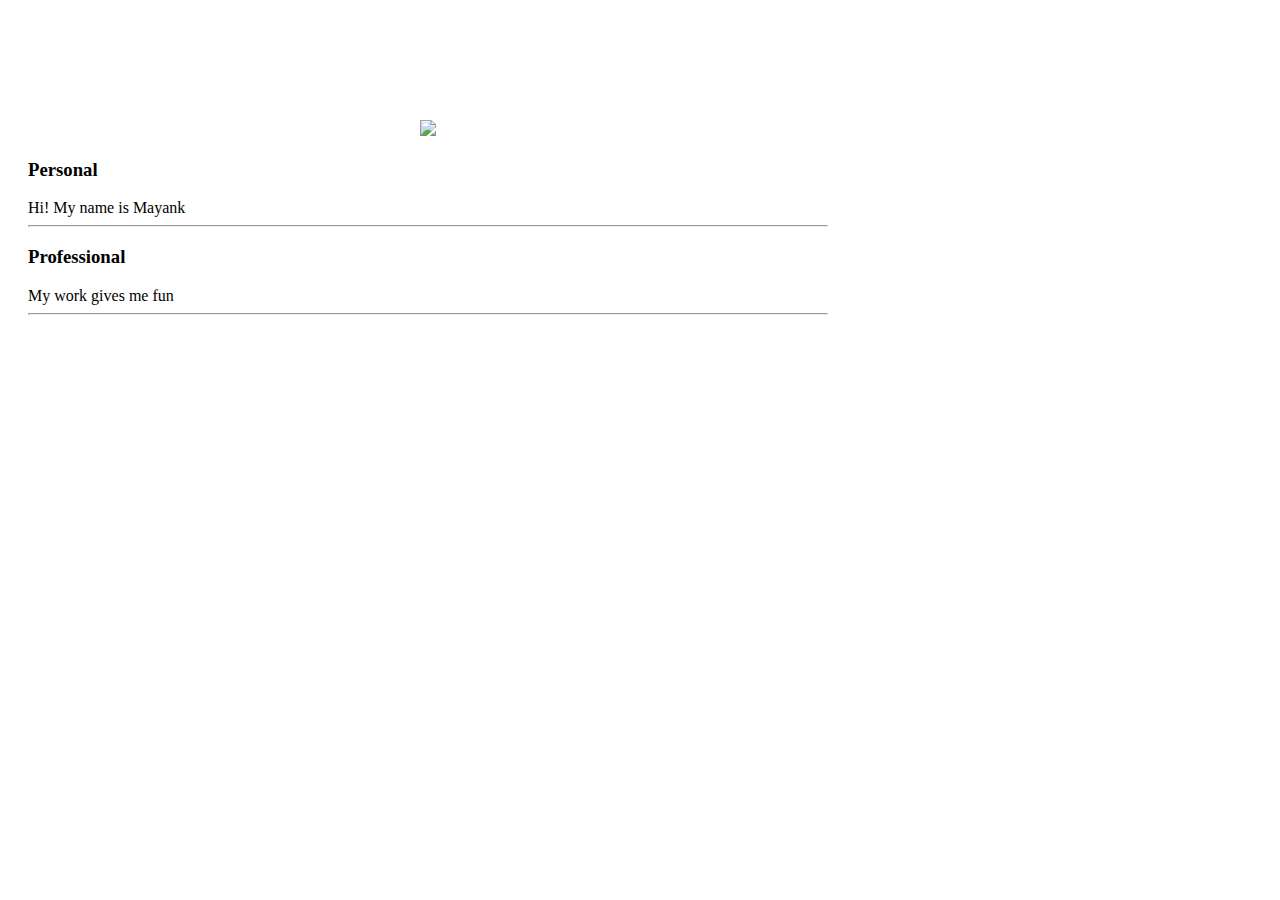
==== ui/index.html @ 6df16fbe "[imad-console] Updates ui/index.html" ====
<!doctype html>
<html>
    <head>
            <link href="/ui/style.css" rel="stylesheet" />
   </head>
    <body>
        <div class="container"> 
            <div class="center">
                <img id='madi' src="http://www.mapsofindia.com/wallpapers/independence-day/independence-day-image-showing-flag-and-vande-mataram.jpg" class="img-medium"/>
            </div>
            <h3>Personal</h3>
            <div>
                Hi! My name is Mayank
            </div>
            <hr/>
            <h3>Professional</h3>
            <div>
                My work gives me fun
            </div>
            <hr/>
            <div class="footer">
            </div>
        </div>
        <script type="text/javascript" src="/ui/main.js">
        </script>
    </body>
</html>
---- ui/style.css ----
body {
    font-family: sans-serif;
    margin-top: 60px;
}

.center {
    text-align: center;
}

.text-big {
    font-size: 300%;
}

.bold {
    font-weight: bold;
}

.img-medium {
    height: 200px;
}

.container {
                max-width: 800px;
                font-family: san-serif;
                padding-top: 60px;
                padding-left: 20px;
                padding-right: 33px;
            }
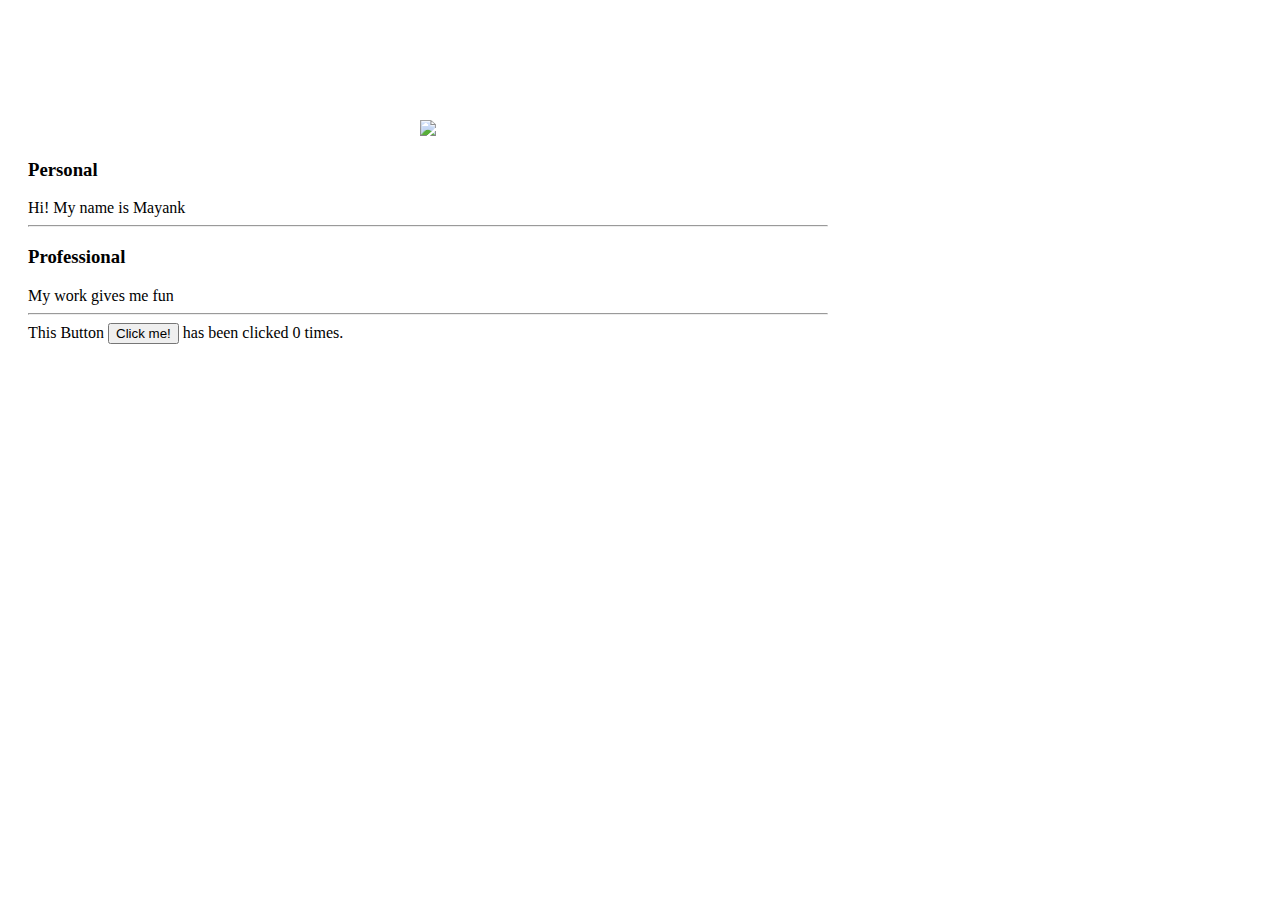
==== commit d73758ab: "[imad-console] Updates ui/index.html" ====
--- a/ui/index.html
+++ b/ui/index.html
@@ -19,6 +19,7 @@
             </div>
             <hr/>
             <div class="footer">
+                This Button <button id="counter">Click me!</button> has been clicked <span id="count">0</span> times.
             </div>
         </div>
         <script type="text/javascript" src="/ui/main.js">
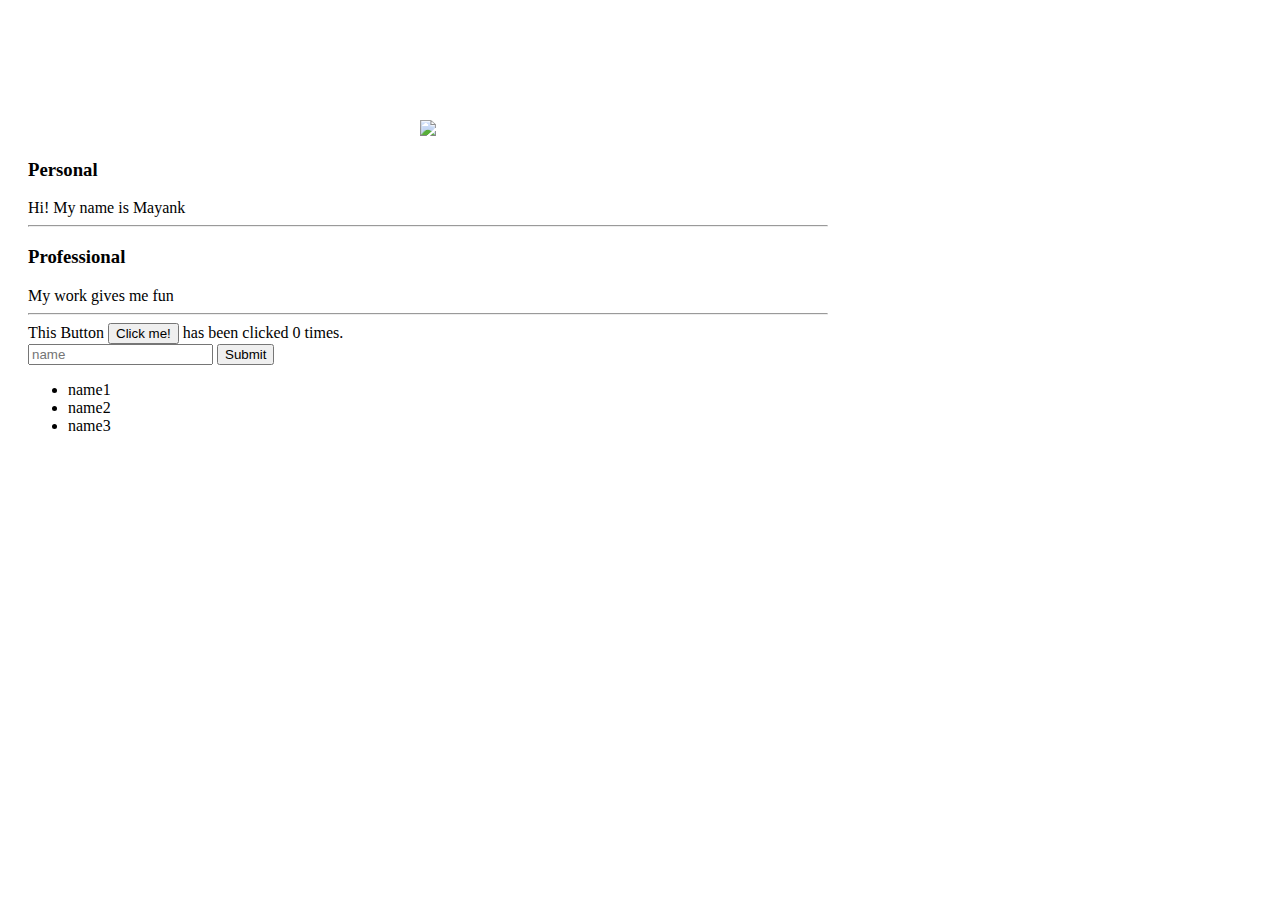
==== commit 2c4b168b: "[imad-console] Updates ui/index.html" ====
--- a/ui/index.html
+++ b/ui/index.html
@@ -6,7 +6,7 @@
     <body>
         <div class="container"> 
             <div class="center">
-                <img id='madi' src="http://www.mapsofindia.com/wallpapers/independence-day/independence-day-image-showing-flag-and-vande-mataram.jpg" class="img-medium"/>
+                <img id='madi' src="http://gloholiday.com/wp-content/uploads/2012/08/Independence-day-India.jpg" class="img-medium"/>
             </div>
             <h3>Personal</h3>
             <div>
@@ -20,7 +20,16 @@
             <hr/>
             <div class="footer">
                 This Button <button id="counter">Click me!</button> has been clicked <span id="count">0</span> times.
-            </div>
+                <br/>
+                <input type="text"  id="name" placeholder="name"></input>
+                <input type="submit" value="Submit"></input>
+                <ul>
+                    <li>name1</li>
+                    <li>name2</li>
+                    <li>name3</li>
+                </ul>
+                
+             </div>
         </div>
         <script type="text/javascript" src="/ui/main.js">
         </script>
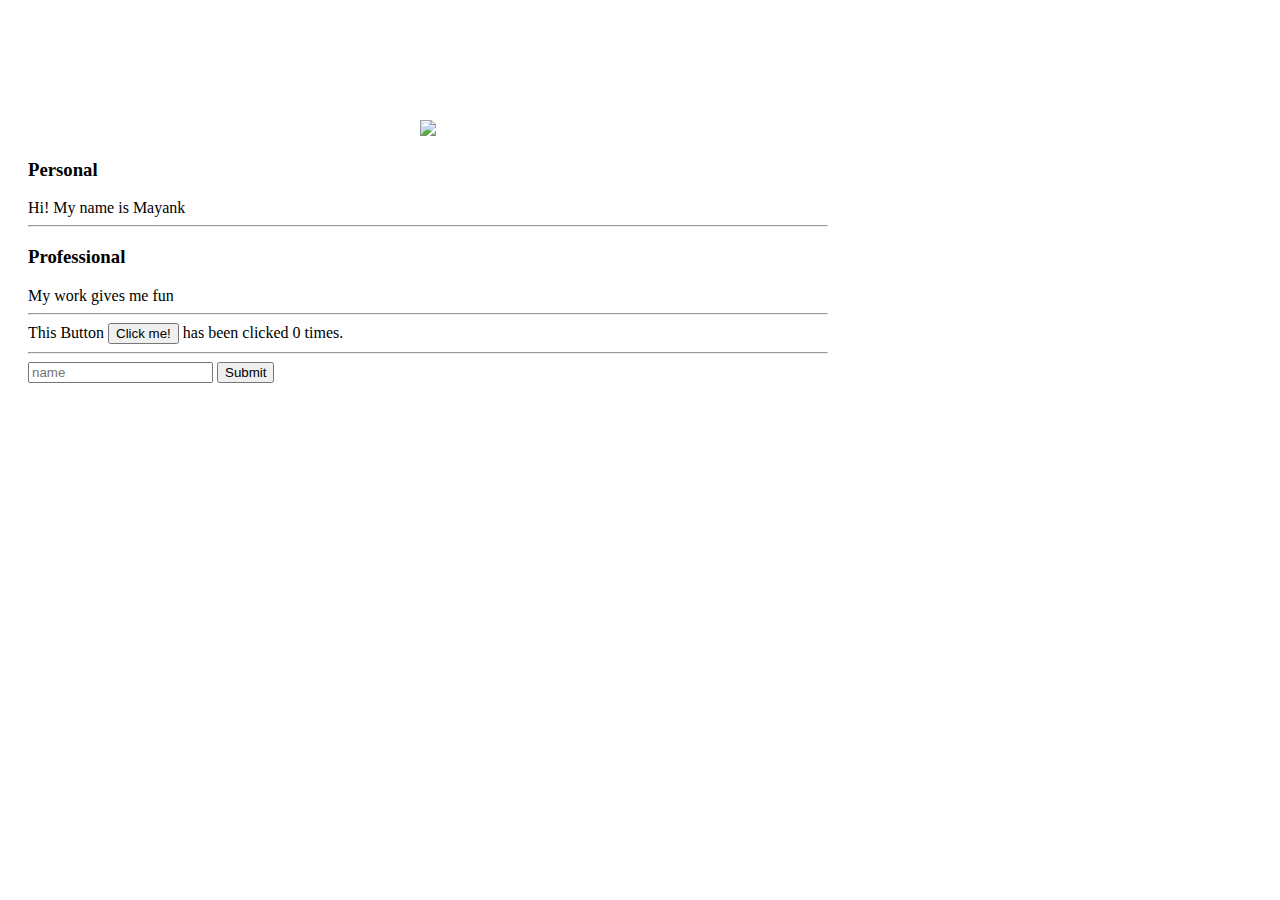
==== commit f11e54aa: "[imad-console] Updates ui/index.html" ====
--- a/ui/index.html
+++ b/ui/index.html
@@ -20,13 +20,10 @@
             <hr/>
             <div class="footer">
                 This Button <button id="counter">Click me!</button> has been clicked <span id="count">0</span> times.
-                <br/>
+                <hr/>
                 <input type="text"  id="name" placeholder="name"></input>
-                <input type="submit" value="Submit"></input>
+                <input type="submit" value="Submit" id="submit_btn"></input>
                 <ul>
-                    <li>name1</li>
-                    <li>name2</li>
-                    <li>name3</li>
                 </ul>
                 
              </div>
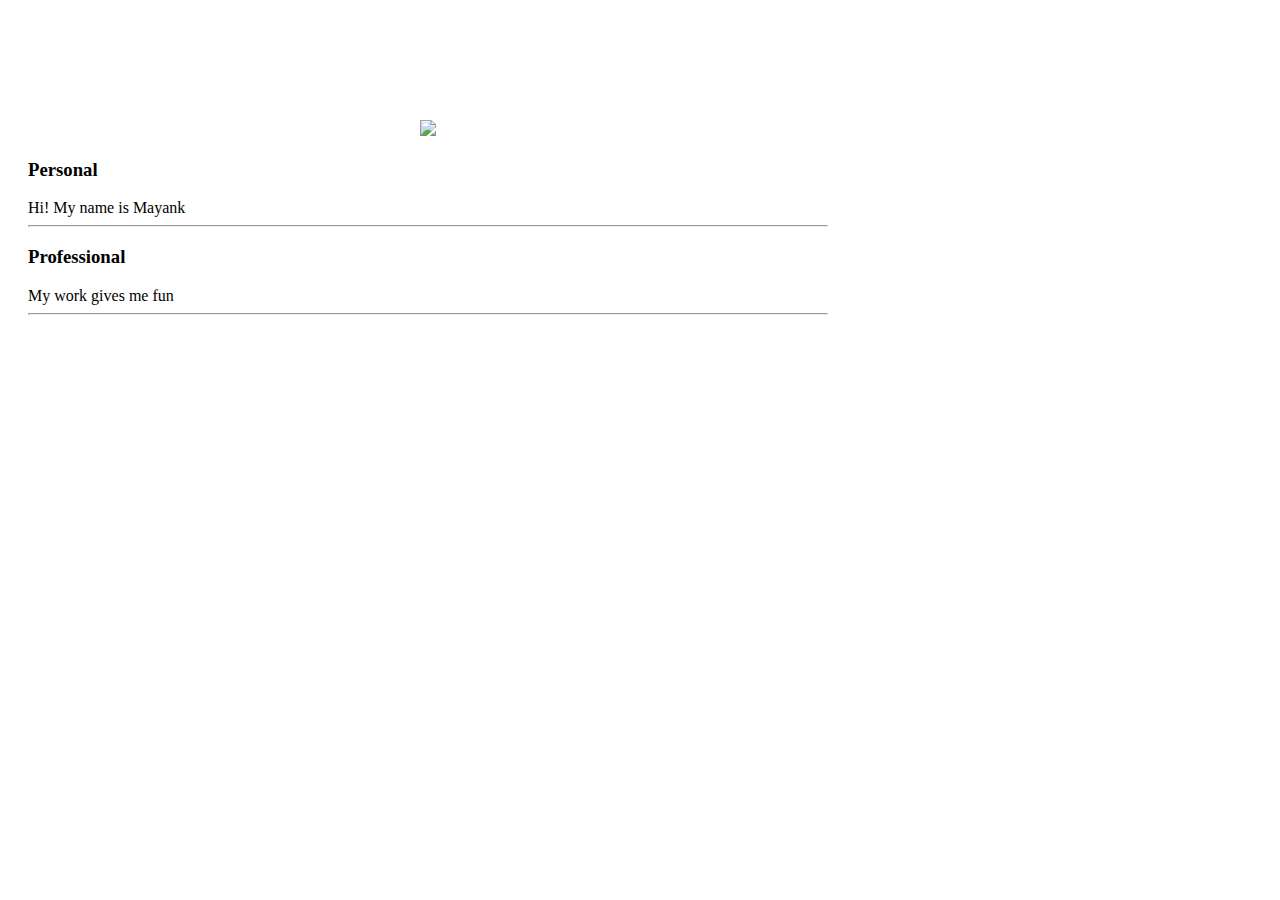
==== commit 35102bf5: "[imad-console] Updates ui/index.html" ====
--- a/ui/index.html
+++ b/ui/index.html
@@ -19,12 +19,12 @@
             </div>
             <hr/>
             <div class="footer">
-                This Button <button id="counter">Click me!</button> has been clicked <span id="count">0</span> times.
-                <hr/>
-                <input type="text"  id="name" placeholder="name"></input>
-                <input type="submit" value="Submit" id="submit_btn"></input>
-                <ul>
-                </ul>
+                <!--This Button <button id="counter">Click me!</button> has been clicked <span id="count">0</span> times.-->
+                <!--<hr/>-->
+                <!--<input type="text"  id="name" placeholder="name"></input>-->
+                <!--<input type="submit" value="Submit" id="submit_btn"></input>-->
+                <!--<ul id="namelist">-->
+                <!--</ul>-->
                 
              </div>
         </div>
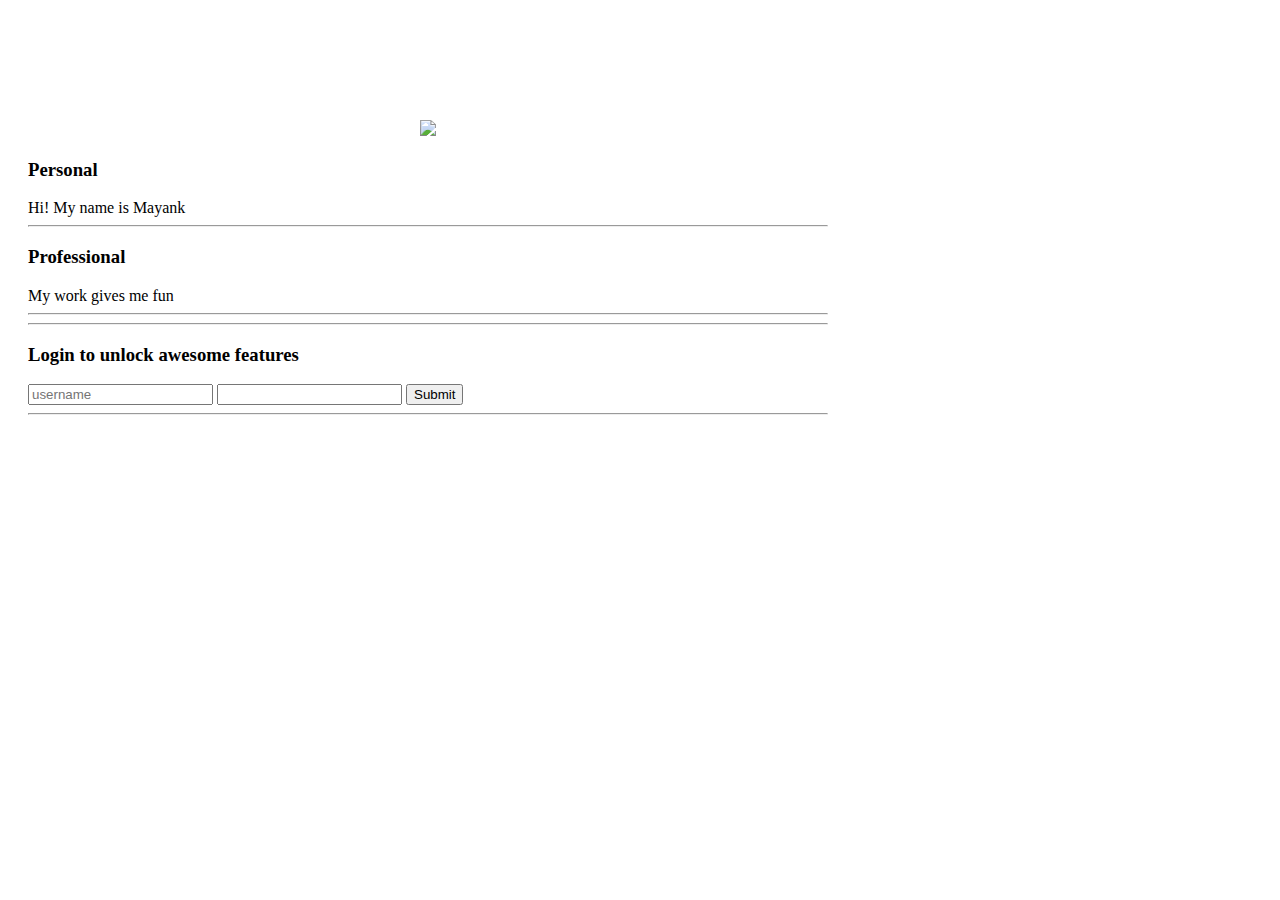
==== commit b0135eec: "[imad-console] Updates ui/index.html" ====
--- a/ui/index.html
+++ b/ui/index.html
@@ -18,6 +18,15 @@
                 My work gives me fun
             </div>
             <hr/>
+            <hr/>
+            <h3>Login to unlock awesome features</h3>
+            <div>
+                <input type="text" id="username" placeholder="username" />
+                <input type="password" id="password" />
+                <input type="submit" id="submit_btn" />
+                
+            </div>
+            <hr/>
             <div class="footer">
                 <!--This Button <button id="counter">Click me!</button> has been clicked <span id="count">0</span> times.-->
                 <!--<hr/>-->
@@ -26,6 +35,9 @@
                 <!--<ul id="namelist">-->
                 <!--</ul>-->
                 
+                
+                
+                
              </div>
         </div>
         <script type="text/javascript" src="/ui/main.js">
